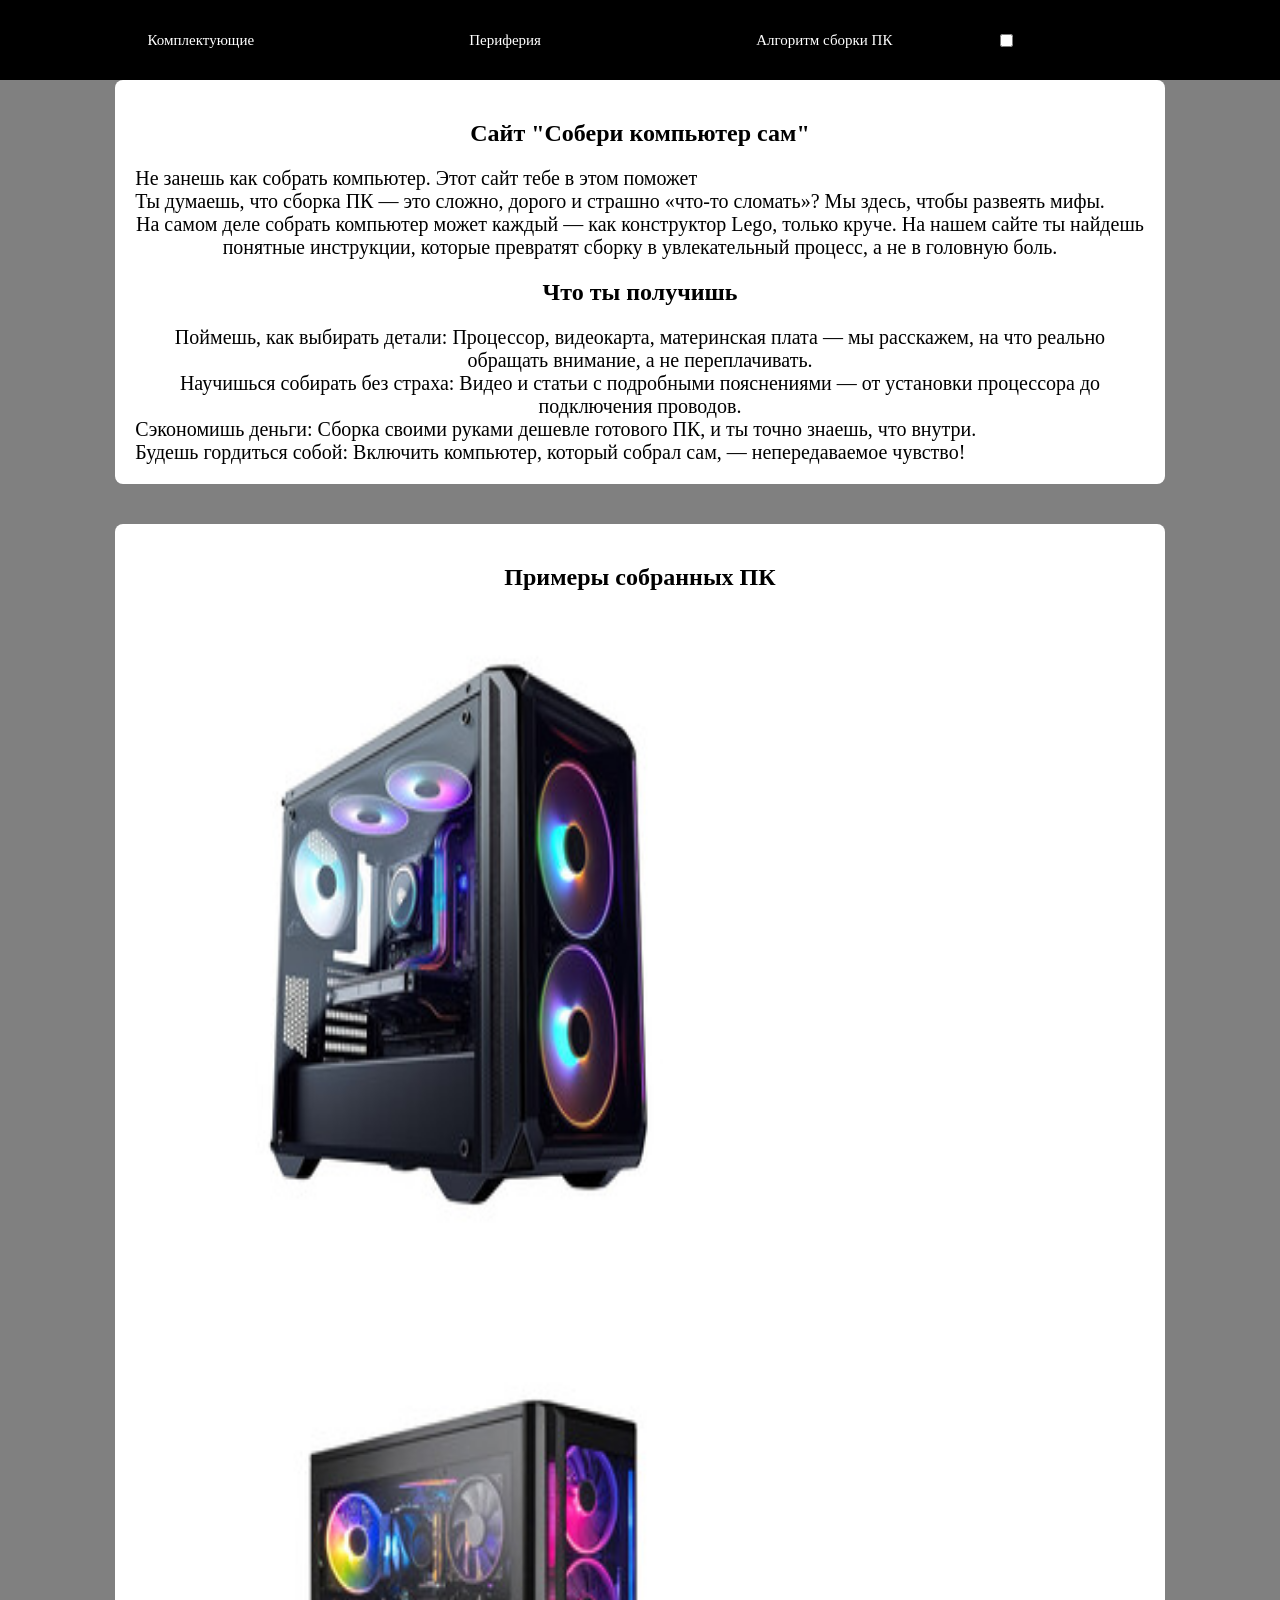
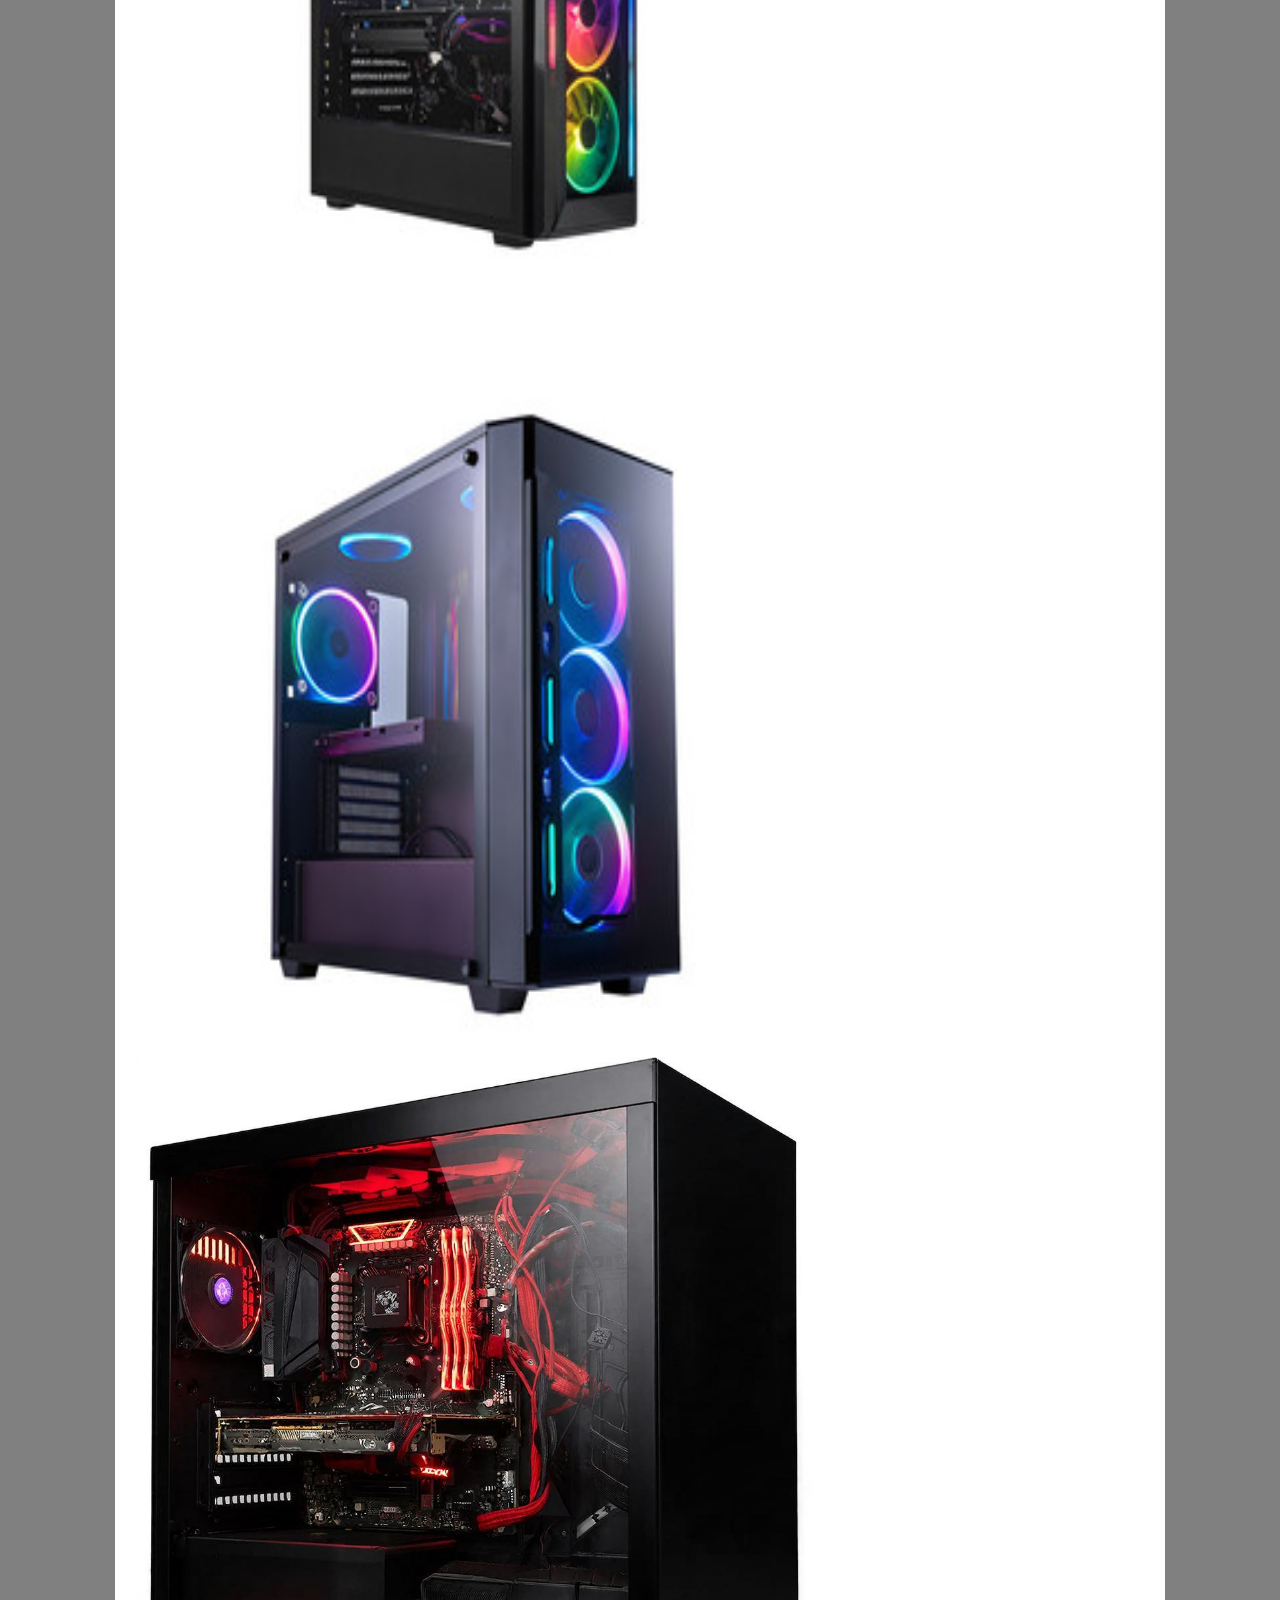
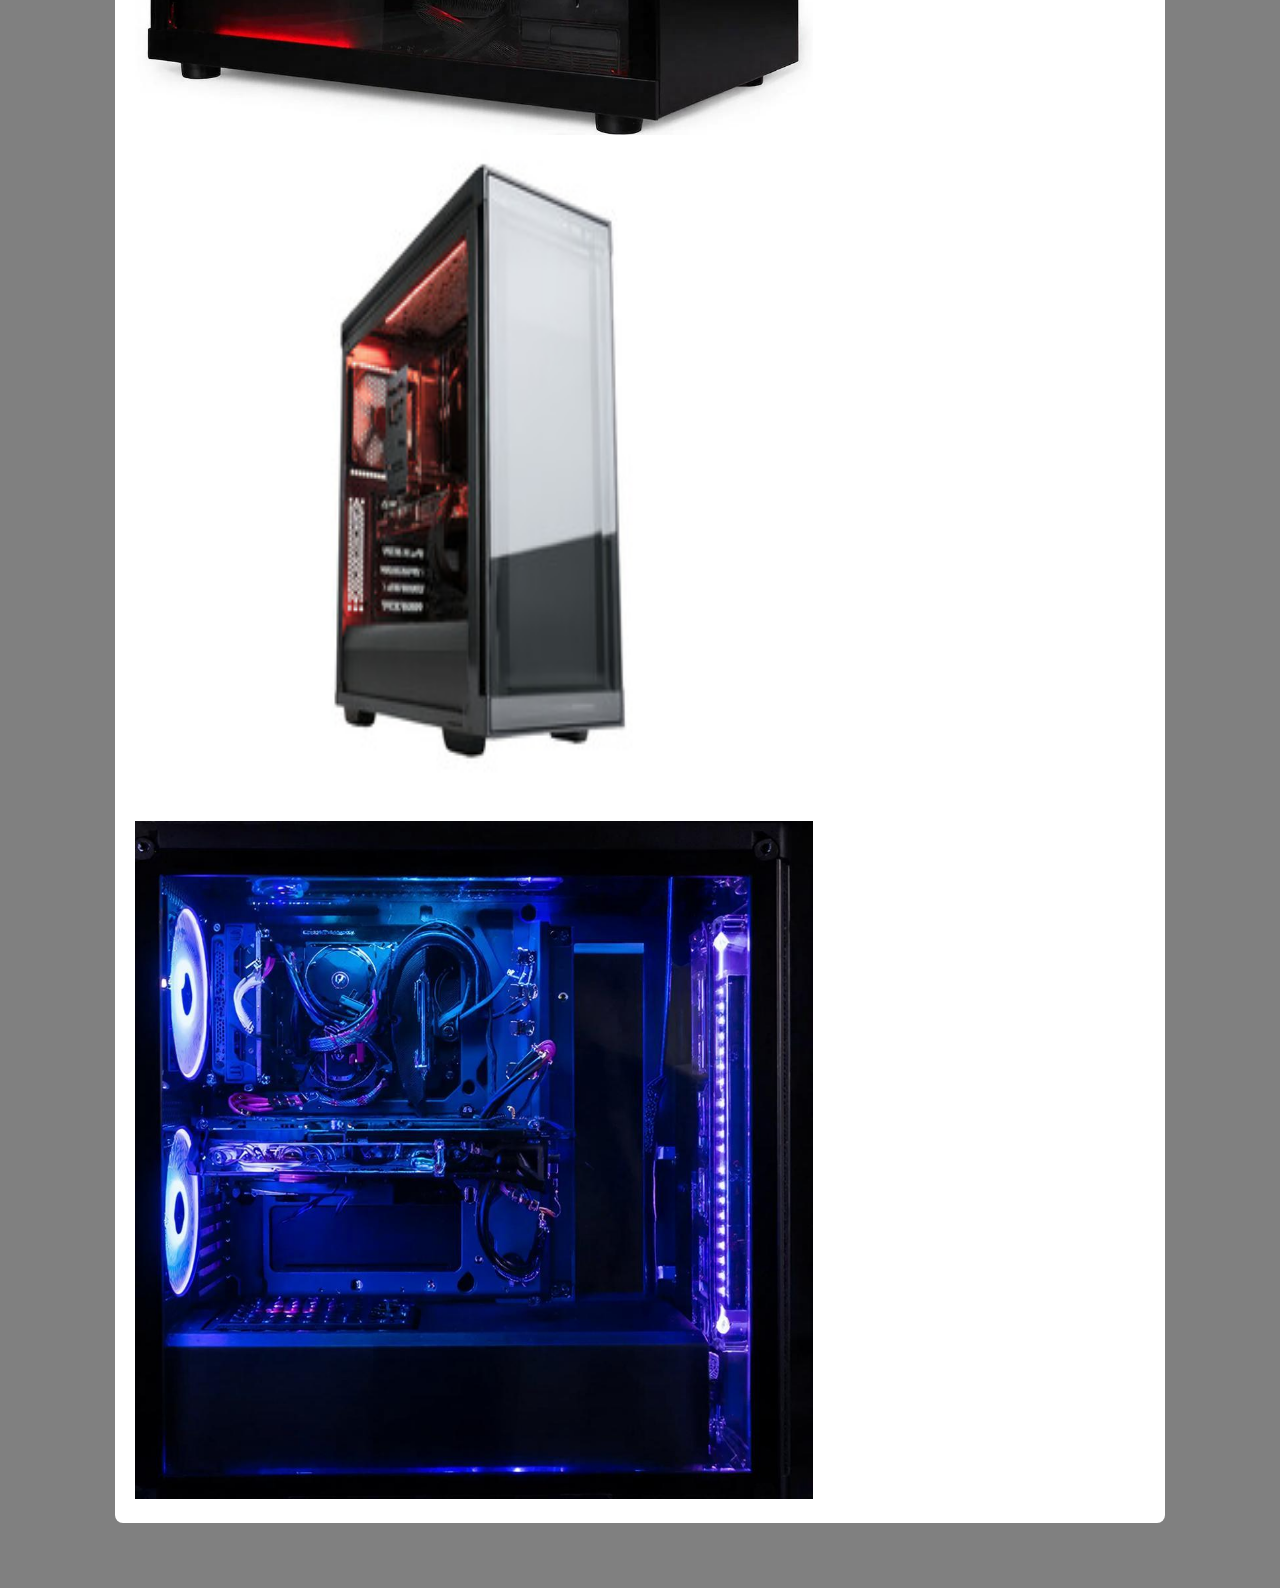
==== index.html @ 423d4ef1 "Add files via upload" ====
<!DOCTYPE html>
<html lang="en">
<head>
    <meta charset="UTF-8">
    <meta name="viewport" content="width=device-width, initial-scale=1.0">
    <title>Сайт по сборке ПК</title>
    <link rel="stylesheet" href="style.css">
</head>
<body>
    <header>
        <nav>
            <ul>
                <li><a href="PCcomponents.html" class="headerli">Комплектующие</a></li>
                <li><a href="perifery.html" class="headerli">Периферия</a></li>
                <li><a href="PCbuildalgoritm.html" class="headerli">Алгоритм сборки ПК</a></li>
            </ul>
        </nav>
        <input type="checkbox" class="Theme" id="changeTheme">
        <label for="changeTheme" class="light-dark"></label>
        <div class="burger">
            <span></span>
            <span></span>
            <span></span>
        </div>
    </header>
    <main>
        <article>
            <h1>Сайт "Собери компьютер сам"</h1>
            <p class="maintext">Не занешь как собрать компьютер. Этот сайт тебе в этом поможет</p>
            <p class="maintext">Ты думаешь, что сборка ПК — это сложно, дорого и страшно «что-то сломать»? Мы здесь, чтобы развеять мифы.</p>
            <p class="maintext">На самом деле собрать компьютер может каждый — как конструктор Lego, только круче. На нашем сайте ты найдешь понятные инструкции, которые превратят сборку в увлекательный процесс, а не в головную боль.</p>
            <h2>Что ты получишь</h2>
            <p class="maintext">Поймешь, как выбирать детали: Процессор, видеокарта, материнская плата — мы расскажем, на что реально обращать внимание, а не переплачивать.</p>
            <p class="maintext">Научишься собирать без страха: Видео и статьи с подробными пояснениями — от установки процессора до подключения проводов.</p>
            <p class="maintext">Сэкономишь деньги: Сборка своими руками дешевле готового ПК, и ты точно знаешь, что внутри.</p>
            <p class="maintext">Будешь гордиться собой: Включить компьютер, который собрал сам, — непередаваемое чувство!</p>
        </article>
        <article>
            <h2>Примеры собранных ПК</h2>
            <div>
                <img src="ПК/PC1.jpg" alt="1 ПК" class="PCimages">
                <img src="ПК/PC2.jpg" alt="2 ПК" class="PCimages">
                <img src="ПК/PC3.jpg" alt="3 ПК" class="PCimages">
                <img src="ПК/PC4.jpg" alt="4 ПК" class="PCimages">
                <img src="ПК/PC5.jpg" alt="5 ПК" class="PCimages">
                <img src="ПК/PC7.jpg" alt="6 ПК" class="PCimages">
            </div>
        </article>
    </main>
    <footer></footer>
    <script src="script.js"></script> 
</body>
</html>
---- style.css ----
:root{
    --colorforheader:black;
    --backgound_color_for_article:white;
    --backgound_color_for_body:gray;
    --backgound_color_for_burger:white;
    --fntsz: 15px;
    --txt_color: white;
    --margn_for_h1_and_h2: 20px;
    --horizontalpadding:9%;
    --lightthemekartinka: url(Другие изображения/lightTheme.png);
    --darkthemekartinka: url(Другие изображения/darkTheme.png);
}
*{
    margin:0;
    padding:0;
    box-sizing: border-box;
}
header{
    display: flex;
    background-color:var(--colorforheader);
    padding:40px;
    align-items: center;
    position:fixed;
    width:100%;
    top:0;
    height:2vh;
    z-index: 1000;
}  
body{
    margin-top: 6vh;
    background-color: gray;
}
main{
    padding:2% var(--horizontalpadding);
}
li{
    list-style: none;
}
a{
    text-decoration: none;
    color:var(--txt_color);
    font-size:var(--fntsz);
}
ul{
    display: flex;
    justify-content: space-around;
}
nav{
    width:80%;
}
h1,h2,h3,h4{
    text-align: center;
    margin:var(--margn_for_h1_and_h2) 0;
}
article{
    background-color: var(--backgound_color_for_article);
    border-radius: 8px;
    padding:20px;
    margin-bottom: 40px;
}
p{
    text-align: center;
    font-size: 20px;
}
label{
    width: 50px;
    height: 50px;
    background-size: contain;
    background-image: var(--lightthemekartinka);
}
.maintext{
    display: flex;
    align-items: space-around;
}
.PCimages,.PCcomponents,.PCperifery{
    width: 678px;
    height: 678px;
}
.PClist,.Periferylist{
    display:flex;
    justify-content: space-around;
    flex-direction: column;
    align-items: center;
    gap: 20px;
    width:100%;
    padding:0% 25%;
    font-size:20px;
}
.imgdiv{
    display:flex;
    justify-content: center;
    gap: 35px;
    margin:30px 0;
}
.burger{
    display:none;
    flex-direction: column;
    width: 30px;
    height:22px;
    justify-content: space-around;
}
.burger span{
    background-color: var(--backgound_color_for_burger);
    height:2px;
}
.burger.active span:nth-child(1){
    transform:rotate(45deg) translateY(8px)
}
.burger.active span:nth-child(2){
    display: none;
}
.burger.active span:nth-child(3){ 
    transform:rotate(-45deg) translateY(-8px)   
}
.Theme{
    position:relative;
    z-index:999;
}
@media(max-width:768px){
    nav ul{
        display:none;
        flex-direction: column;
        position: absolute;
        background-color: var(--colorforheader);
        right:0;
        width:300px;
        height:300px;
        padding:10%;
    }
    nav ul.show{
        display: flex;
    }
    .PCimages,.PCcomponents,.PCperifery{
    width: 280px;
    height: 280px;
    }
    .imgdiv{
        flex-direction: column;   
    }
    .burger{
        display:flex;
        position: absolute;
        right: 50px;
    }   
}
@media(max-width:548px){

    .imgdiv{
        flex-direction: column;
    }
    .PCimages,.PCcomponents,.PCperifery{
        width: 350px;
        height: 350px;
    }
}
@media(max-width:1200px){
    .PCimages,.PCcomponents,.PCperifery{
        width:400px;
        height:400px;
    }      
}
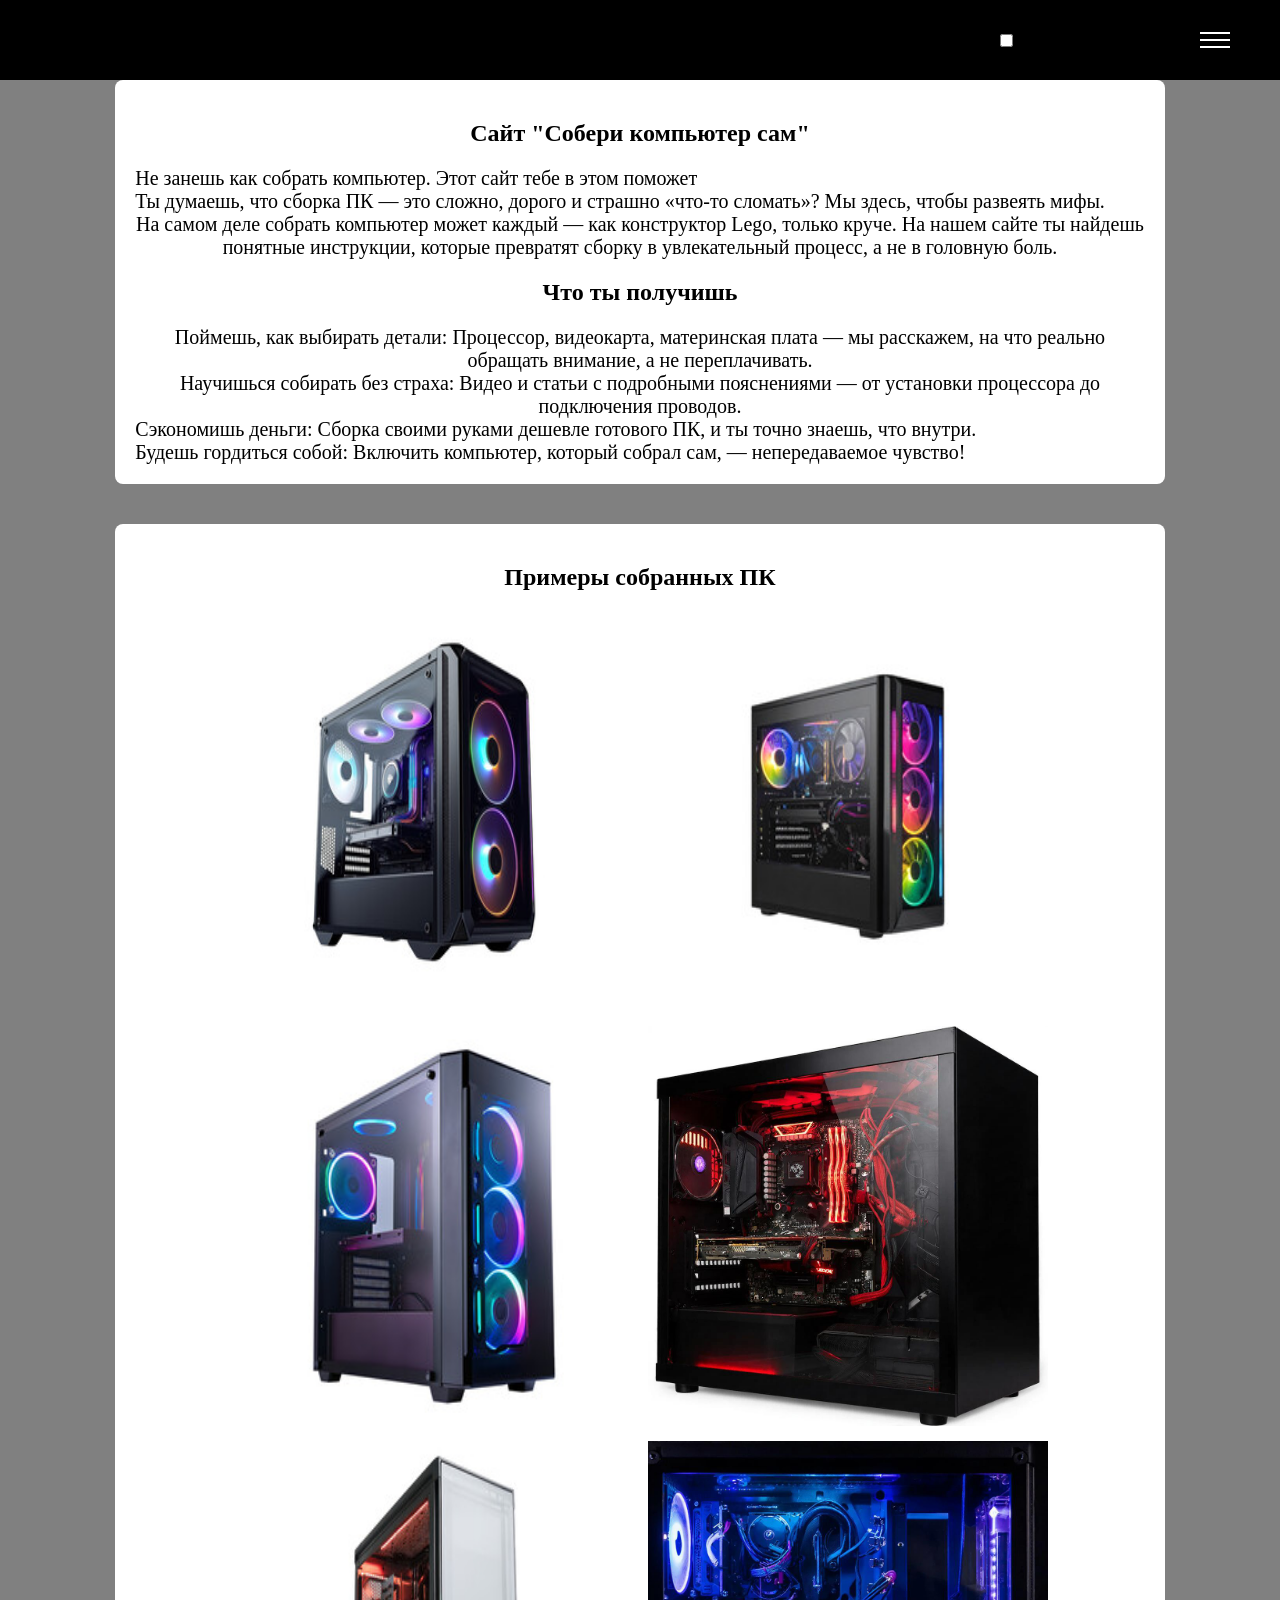
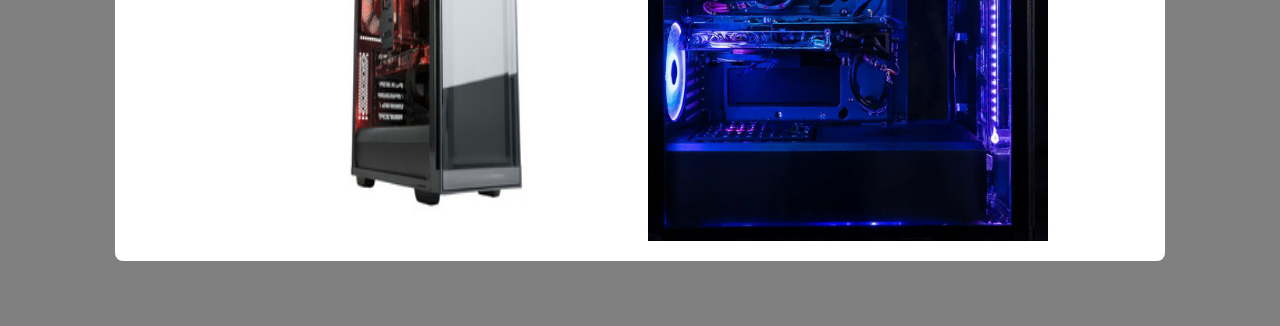
==== commit 9f3acc57: "Update index.html" ====
--- a/index.html
+++ b/index.html
@@ -37,7 +37,7 @@
         </article>
         <article>
             <h2>Примеры собранных ПК</h2>
-            <div>
+            <div class="imgdiv_for_index_html">
                 <img src="ПК/PC1.jpg" alt="1 ПК" class="PCimages">
                 <img src="ПК/PC2.jpg" alt="2 ПК" class="PCimages">
                 <img src="ПК/PC3.jpg" alt="3 ПК" class="PCimages">
@@ -50,4 +50,4 @@
     <footer></footer>
     <script src="script.js"></script> 
 </body>
-</html>+</html>
--- a/style.css
+++ b/style.css
@@ -72,16 +72,16 @@
     display: flex;
     align-items: space-around;
 }
-.PCimages,.PCcomponents,.PCperifery{
+.PCcomponents,.PCperifery,.PCimages{
     width: 678px;
     height: 678px;
 }
-.PClist,.Periferylist{
+.PClist,.Periferylist,.BuildAlgoritmlist{
     display:flex;
     justify-content: space-around;
     flex-direction: column;
     align-items: center;
-    gap: 20px;
+    gap: 10px;
     width:100%;
     padding:0% 25%;
     font-size:20px;
@@ -91,6 +91,12 @@
     justify-content: center;
     gap: 35px;
     margin:30px 0;
+}
+.imgdiv_for_index_html{
+    display: flex;
+    gap: 15px;
+    flex-wrap: wrap;
+    justify-content: center;
 }
 .burger{
     display:none;
@@ -116,46 +122,48 @@
     position:relative;
     z-index:999;
 }
-@media(max-width:768px){
+@media(max-width:1500px){
     nav ul{
         display:none;
         flex-direction: column;
         position: absolute;
         background-color: var(--colorforheader);
         right:0;
-        width:300px;
-        height:300px;
+        width:400px;
+        height:700px;
         padding:10%;
     }
     nav ul.show{
         display: flex;
-    }
-    .PCimages,.PCcomponents,.PCperifery{
-    width: 280px;
-    height: 280px;
-    }
-    .imgdiv{
-        flex-direction: column;   
     }
     .burger{
         display:flex;
         position: absolute;
         right: 50px;
     }   
-}
-@media(max-width:548px){
-
-    .imgdiv{
-        flex-direction: column;
-    }
-    .PCimages,.PCcomponents,.PCperifery{
-        width: 350px;
-        height: 350px;
-    }
-}
-@media(max-width:1200px){
     .PCimages,.PCcomponents,.PCperifery{
         width:400px;
         height:400px;
     }      
-}+}
+@media(max-width:768px){
+    nav ul{
+        width:200px;
+        height:400px;
+    }
+    .PCimages,.PCcomponents,.PCperifery{
+        width: 280px;
+        height: 280px;
+    }
+    .imgdiv{
+        flex-direction: column;
+        gap: 15px;
+    }
+}
+@media(max-width:548px){
+
+    .PCimages,.PCcomponents,.PCperifery{
+        width: 250px;
+        height: 250px;
+    }
+}
